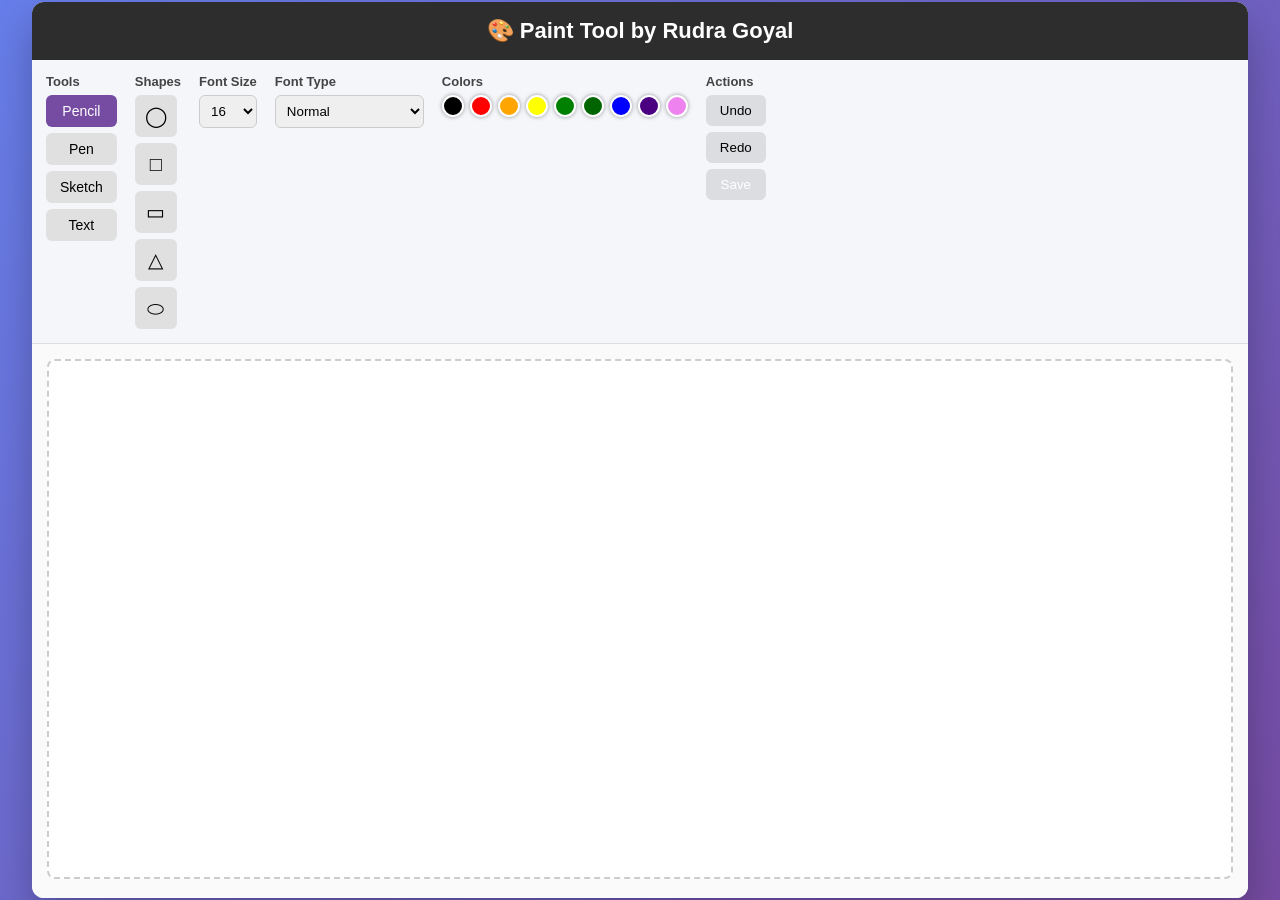
==== index.html @ 4f4bd031 "added files of html, css and js" ====
<!DOCTYPE html>
<html lang="en">
<head>
    <meta charset="UTF-8">
    <title>Paint Tool</title>
    <link rel="stylesheet" href="style.css">
</head>
<body>

<div class="app-container">

    <header class="app-header">🎨 Paint Tool by Rudra Goyal</header>

    <div class="toolbar">

        <!-- DRAWING TOOLS -->
        <div class="tool-group">
            <label>Tools</label>
            <button class="tool-btn active" data-tool="pencil">Pencil</button>
            <button class="tool-btn" data-tool="pen">Pen</button>
            <button class="tool-btn" data-tool="sketch">Sketch</button>
            <button class="tool-btn" data-tool="text" id="textTool">Text</button>
        </div>

        <!-- SHAPES -->
        <div class="tool-group">
            <label>Shapes</label>
            <button class="tool-btn shape-btn" data-tool="shape" data-shape="circle">◯</button>
            <button class="tool-btn shape-btn" data-tool="shape" data-shape="square">□</button>
            <button class="tool-btn shape-btn" data-tool="shape" data-shape="rectangle">▭</button>
            <button class="tool-btn shape-btn" data-tool="shape" data-shape="triangle">△</button>
            <button class="tool-btn shape-btn" data-tool="shape" data-shape="oval">⬭</button>
        </div>

        <!-- FONT SIZE -->
        <div class="tool-group">
            <label>Font Size</label>
            <select id="fontSize" class="select-box">
                <option>10</option><option>12</option><option>14</option>
                <option selected>16</option><option>18</option>
                <option>20</option><option>22</option><option>24</option>
            </select>
        </div>

        <!-- FONT TYPE -->
        <div class="tool-group">
            <label>Font Type</label>
            <select id="fontFamily" class="select-box">
                <option value="Arial">Normal</option>
                <option value="Arial">Arial</option>
                <option value="Times New Roman">Times New Roman</option>
                <option value="Tahoma">Tahoma</option>
                <option value="Georgia">Georgia</option>
                <option value="Courier New">Courier New</option>
            </select>
        </div>

        <!-- COLORS -->
        <div class="tool-group">
            <label>Colors</label>
            <div class="color-palette">
                <span class="color black"></span>
                <span class="color red"></span>
                <span class="color orange"></span>
                <span class="color yellow"></span>
                <span class="color green"></span>
                <span class="color darkgreen"></span>
                <span class="color blue"></span>
                <span class="color indigo"></span>
                <span class="color violet"></span>
            </div>
        </div>

        
        <div class="tool-group">
            <label>Actions</label>
            <button id="undoBtn" class="action-btn">Undo</button>
            <button id="redoBtn" class="action-btn">Redo</button>
            <button id="saveBtn" class="action-btn save-btn">Save</button>
        </div>

    </div>

    <div class="canvas-container">
        <canvas id="paintCanvas"></canvas>
    </div>

</div>

<script src="script.js"></script>
</body>
</html>
---- style.css ----
* {
    margin: 0;
    padding: 0;
    box-sizing: border-box;
    font-family: "Segoe UI", sans-serif;
}

body {
    background: linear-gradient(135deg, #667eea, #764ba2);
    min-height: 100vh;
    display: flex;
    justify-content: center;
    align-items: center;
}

/* APP CONTAINER */
.app-container {
    width: 95%;
    max-width: 1300px;
    background: #fff;
    border-radius: 12px;
    overflow: hidden;
    box-shadow: 0 20px 40px rgba(0,0,0,0.25);
}

/* HEADER */
.app-header {
    background: #2d2d2d;
    color: #fff;
    padding: 16px;
    font-size: 22px;
    font-weight: bold;
    text-align: center;
}

/* TOOLBAR */
.toolbar {
    display: flex;
    flex-wrap: wrap;
    gap: 18px;
    padding: 14px;
    background: #f5f6fa;
    border-bottom: 1px solid #ddd;
}

.tool-group {
    display: flex;
    flex-direction: column;
    gap: 6px;
}

.tool-group label {
    font-size: 13px;
    font-weight: 600;
    color: #444;
}

/* BUTTONS */
.tool-btn {
    padding: 8px 14px;
    border: none;
    background: #e0e0e0;
    border-radius: 6px;
    cursor: pointer;
    font-size: 14px;
    transition: 0.25s;
}

.tool-btn:hover {
    background: #667eea;
    color: #fff;
}

.tool-btn.active {
    background: #764ba2;
    color: #fff;
}

/* SHAPE ICON BUTTONS */
.shape-btn {
    width: 42px;
    height: 42px;
    font-size: 20px;
    display: flex;
    align-items: center;
    justify-content: center;
}

/* SELECT BOX */
.select-box {
    padding: 7px;
    border-radius: 6px;
    border: 1px solid #ccc;
    cursor: pointer;
}

/* COLORS */
.color-palette {
    display: flex;
    gap: 6px;
}

.color {
    width: 22px;
    height: 22px;
    border-radius: 50%;
    cursor: pointer;
    border: 2px solid #fff;
    box-shadow: 0 0 4px rgba(0,0,0,0.4);
}

/* COLOR DEFINITIONS */
.violet { background: violet; }
.indigo { background: indigo; }
.blue { background: blue; }
.green { background: green; }
.darkgreen { background: darkgreen; }
.yellow { background: yellow; }
.orange { background: orange; }
.red { background: red; }
.black { background: black; }

/* SAVE BUTTON */
.save-btn {
    background: #2ecc71;
    color: #fff;
}

.save-btn:hover {
    background: #27ae60;
}

/* CANVAS */
.canvas-container {
    padding: 15px;
    background: #fafafa;
}

#paintCanvas {
    width: 100%;
    height: 520px;
    border: 2px dashed #ccc;
    border-radius: 8px;
    background: #fff;
}

/* TEXT MODE */
canvas.text-mode {
    cursor: text;
}

.action-btn {
    padding: 8px 14px;
    border-radius: 6px;
    border: none;
    background: #dcdde1;
    cursor: pointer;
}

.action-btn:hover {
    background: #44bd32;
    color: white;
}
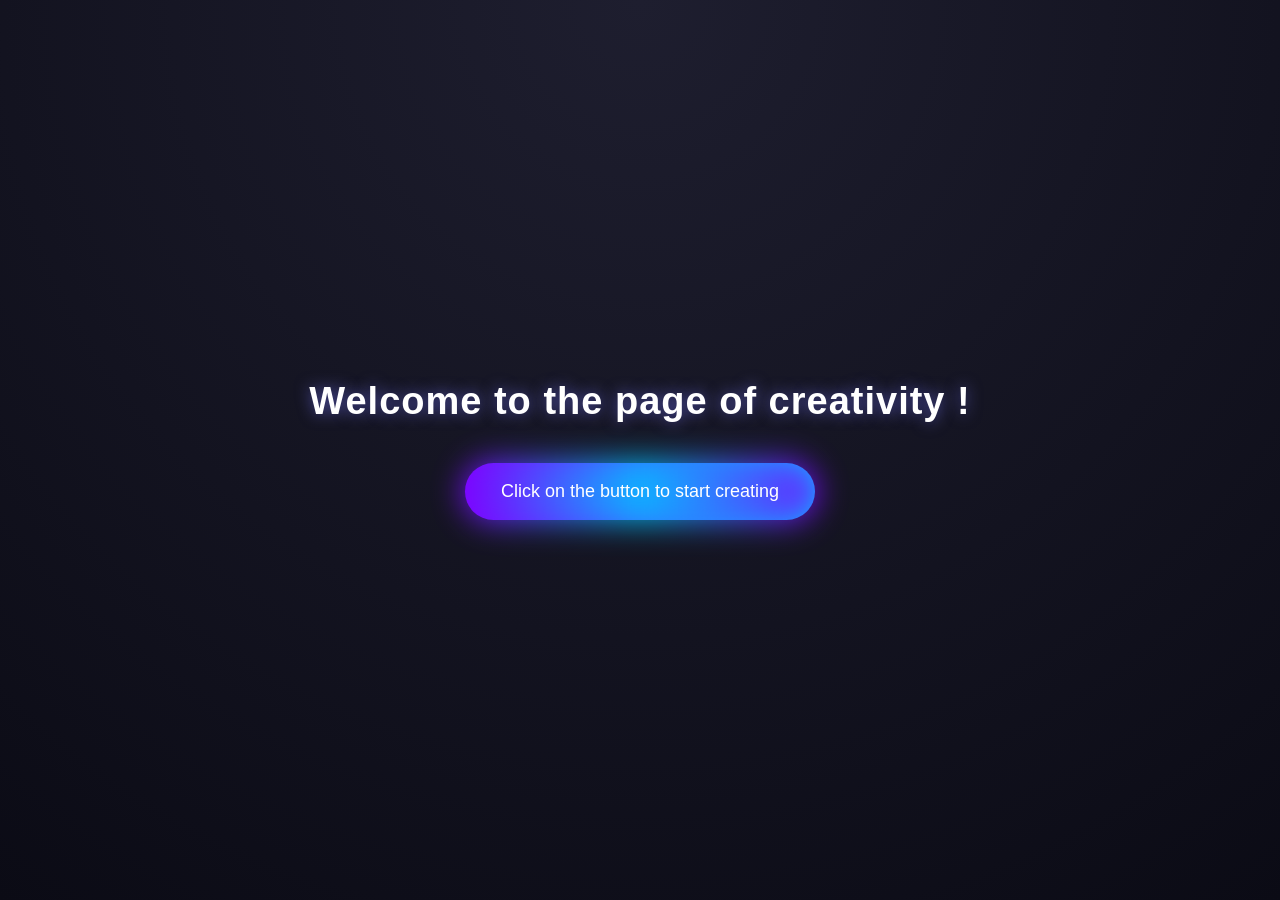
==== commit f0998a8c: "Rename welcome.html to index.html" ====
--- a/index.html
+++ b/index.html
@@ -2,91 +2,20 @@
 <html lang="en">
 <head>
     <meta charset="UTF-8">
-    <title>Paint Tool</title>
-    <link rel="stylesheet" href="style.css">
+    <title>Welcome</title>
+    <link rel="stylesheet" href="welcome.css">
 </head>
 <body>
 
-<div class="app-container">
+    <div class="container">
+        <h1>Welcome to the page of creativity !</h1>
 
-    <header class="app-header">🎨 Paint Tool by Rudra Goyal</header>
-
-    <div class="toolbar">
-
-        <!-- DRAWING TOOLS -->
-        <div class="tool-group">
-            <label>Tools</label>
-            <button class="tool-btn active" data-tool="pencil">Pencil</button>
-            <button class="tool-btn" data-tool="pen">Pen</button>
-            <button class="tool-btn" data-tool="sketch">Sketch</button>
-            <button class="tool-btn" data-tool="text" id="textTool">Text</button>
-        </div>
-
-        <!-- SHAPES -->
-        <div class="tool-group">
-            <label>Shapes</label>
-            <button class="tool-btn shape-btn" data-tool="shape" data-shape="circle">◯</button>
-            <button class="tool-btn shape-btn" data-tool="shape" data-shape="square">□</button>
-            <button class="tool-btn shape-btn" data-tool="shape" data-shape="rectangle">▭</button>
-            <button class="tool-btn shape-btn" data-tool="shape" data-shape="triangle">△</button>
-            <button class="tool-btn shape-btn" data-tool="shape" data-shape="oval">⬭</button>
-        </div>
-
-        <!-- FONT SIZE -->
-        <div class="tool-group">
-            <label>Font Size</label>
-            <select id="fontSize" class="select-box">
-                <option>10</option><option>12</option><option>14</option>
-                <option selected>16</option><option>18</option>
-                <option>20</option><option>22</option><option>24</option>
-            </select>
-        </div>
-
-        <!-- FONT TYPE -->
-        <div class="tool-group">
-            <label>Font Type</label>
-            <select id="fontFamily" class="select-box">
-                <option value="Arial">Normal</option>
-                <option value="Arial">Arial</option>
-                <option value="Times New Roman">Times New Roman</option>
-                <option value="Tahoma">Tahoma</option>
-                <option value="Georgia">Georgia</option>
-                <option value="Courier New">Courier New</option>
-            </select>
-        </div>
-
-        <!-- COLORS -->
-        <div class="tool-group">
-            <label>Colors</label>
-            <div class="color-palette">
-                <span class="color black"></span>
-                <span class="color red"></span>
-                <span class="color orange"></span>
-                <span class="color yellow"></span>
-                <span class="color green"></span>
-                <span class="color darkgreen"></span>
-                <span class="color blue"></span>
-                <span class="color indigo"></span>
-                <span class="color violet"></span>
-            </div>
-        </div>
-
-        
-        <div class="tool-group">
-            <label>Actions</label>
-            <button id="undoBtn" class="action-btn">Undo</button>
-            <button id="redoBtn" class="action-btn">Redo</button>
-            <button id="saveBtn" class="action-btn save-btn">Save</button>
-        </div>
-
+        <a href="index.html">
+            <button class="glow-btn">
+                Click on the button to start creating
+            </button>
+        </a>
     </div>
 
-    <div class="canvas-container">
-        <canvas id="paintCanvas"></canvas>
-    </div>
-
-</div>
-
-<script src="script.js"></script>
 </body>
 </html>
--- a/welcome.css
+++ b/welcome.css
@@ -0,0 +1,59 @@
+* {
+    margin: 0;
+    padding: 0;
+    box-sizing: border-box;
+    font-family: "Segoe UI", sans-serif;
+}
+
+body {
+    height: 100vh;
+    background: radial-gradient(circle at top, #1e1e2f, #0b0b15);
+    display: flex;
+    justify-content: center;
+    align-items: center;
+    color: white;
+}
+
+
+.container {
+    text-align: center;
+}
+
+
+h1 {
+    font-size: 38px;
+    margin-bottom: 40px;
+    letter-spacing: 1px;
+    text-shadow: 0 0 15px rgba(120, 120, 255, 0.6);
+}
+
+
+.glow-btn {
+    padding: 18px 36px;
+    font-size: 18px;
+    border: none;
+    border-radius: 40px;
+    color: white;
+    background: linear-gradient(90deg, #7f00ff, #00c6ff);
+    cursor: pointer;
+    position: relative;
+    z-index: 1;
+    transition: transform 0.3s ease;
+}
+
+
+.glow-btn::before {
+    content: "";
+    position: absolute;
+    inset: -4px;
+    background: linear-gradient(90deg, #7f00ff, #00c6ff, #7f00ff);
+    border-radius: 40px;
+    filter: blur(15px);
+    z-index: -1;
+    opacity: 0.8;
+}
+
+
+.glow-btn:hover {
+    transform: scale(1.08);
+}
